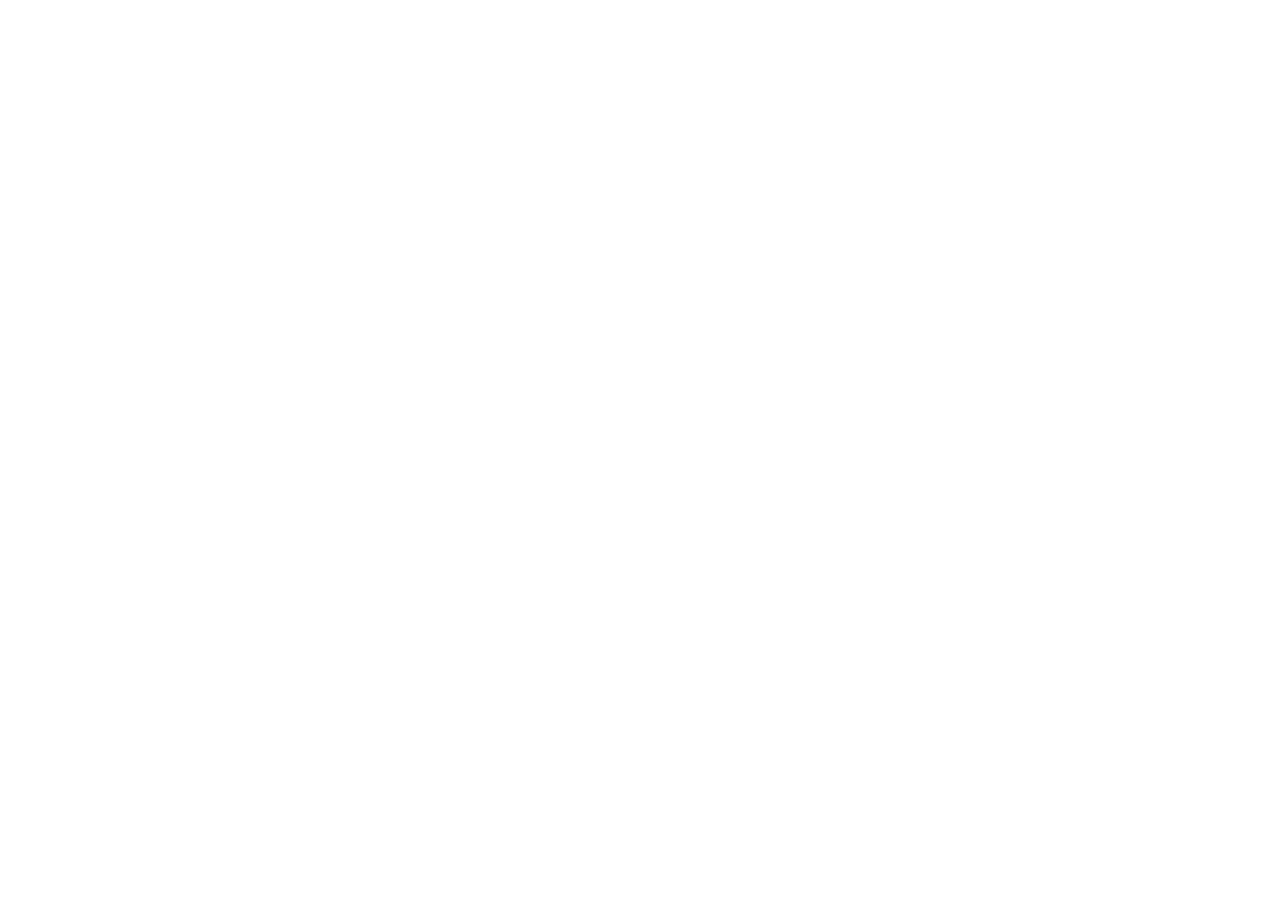
==== index.html @ fec832d3 "Create index.html" ====
<!DOCTYPE HTML>
<html>
	<head>
	<meta charset="utf-8">
	<meta http-equiv="X-UA-Compatible" content="IE=edge">
	<title>Film Cult</title>
	<meta name="viewport" content="width=device-width, initial-scale=1">
	<meta name="description" content="" />
	<meta name="keywords" content="" />
	<meta name="author" content="XPTO" />
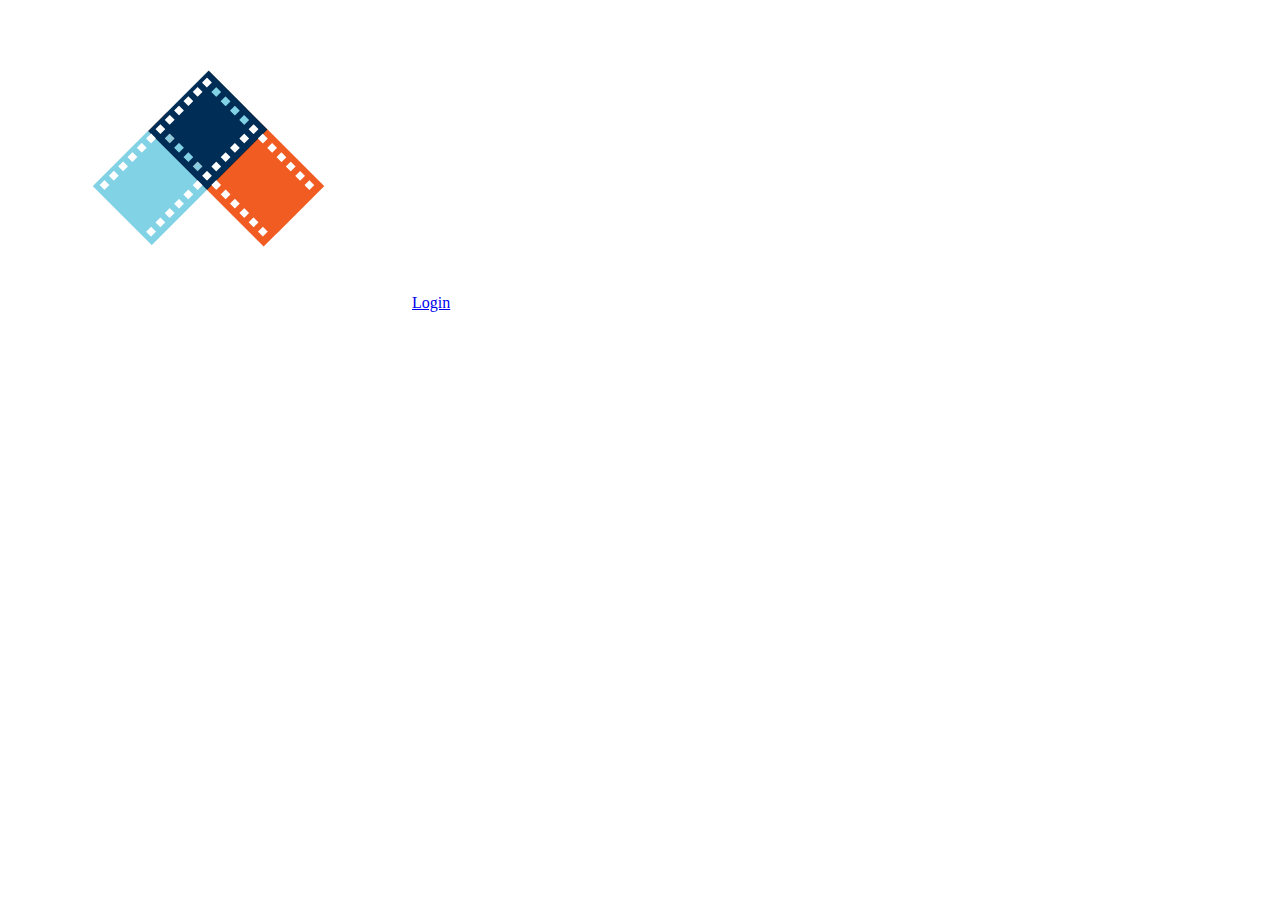
==== commit 1500cdac: "Update index.html" ====
--- a/index.html
+++ b/index.html
@@ -1,11 +1,36 @@
 <!DOCTYPE HTML>
 <html>
-	<head>
-	<meta charset="utf-8">
-	<meta http-equiv="X-UA-Compatible" content="IE=edge">
-	<title>Film Cult</title>
-	<meta name="viewport" content="width=device-width, initial-scale=1">
-	<meta name="description" content="" />
-	<meta name="keywords" content="" />
-	<meta name="author" content="XPTO" />
+<head>
 
+    <html lang="en" xmlns="http://www.w3.org/1999/xhtml">
+    <meta charset="utf-8">
+    <meta http-equiv="X-UA-Compatible" content="IE=edge">
+    <title> FilmCult </title>
+    <meta name="viewport" content="width=device-width, initial-scale=1">
+    <meta name="description" content="" />
+    <meta name="keywords" content="" />
+    <meta name="author" content="FilmCult" />
+
+
+    <link href="https://fonts.googleapis.com/css?family=Audiowide" rel="stylesheet" rel="stylesheet">
+	<link href="https://fonts.googleapis.com/css?family=Nunito:200,300,400" rel="stylesheet">
+
+
+	<link rel="stylesheet" href="css/animate.css">
+	<link rel="stylesheet" href="css/icomoon.css">
+	<link rel="stylesheet" href="css/bootstrap.css">
+	<link rel="stylesheet" href="css/magnific-popup.css">
+	<link rel="stylesheet" href="css/owl.carousel.min.css">
+	<link rel="stylesheet" href="css/owl.theme.default.min.css">
+	<link rel="stylesheet" href="css/style.css">
+    <script src="js/modernizr-2.6.2.min.js"></script>
+    
+    <body> 
+
+        <div class = "container header">
+            <img src ="images/logo.png" class ="logo">
+            <a href= "#" class = "header-btn">Login</a>
+        </div>   
+
+    
+    </body>